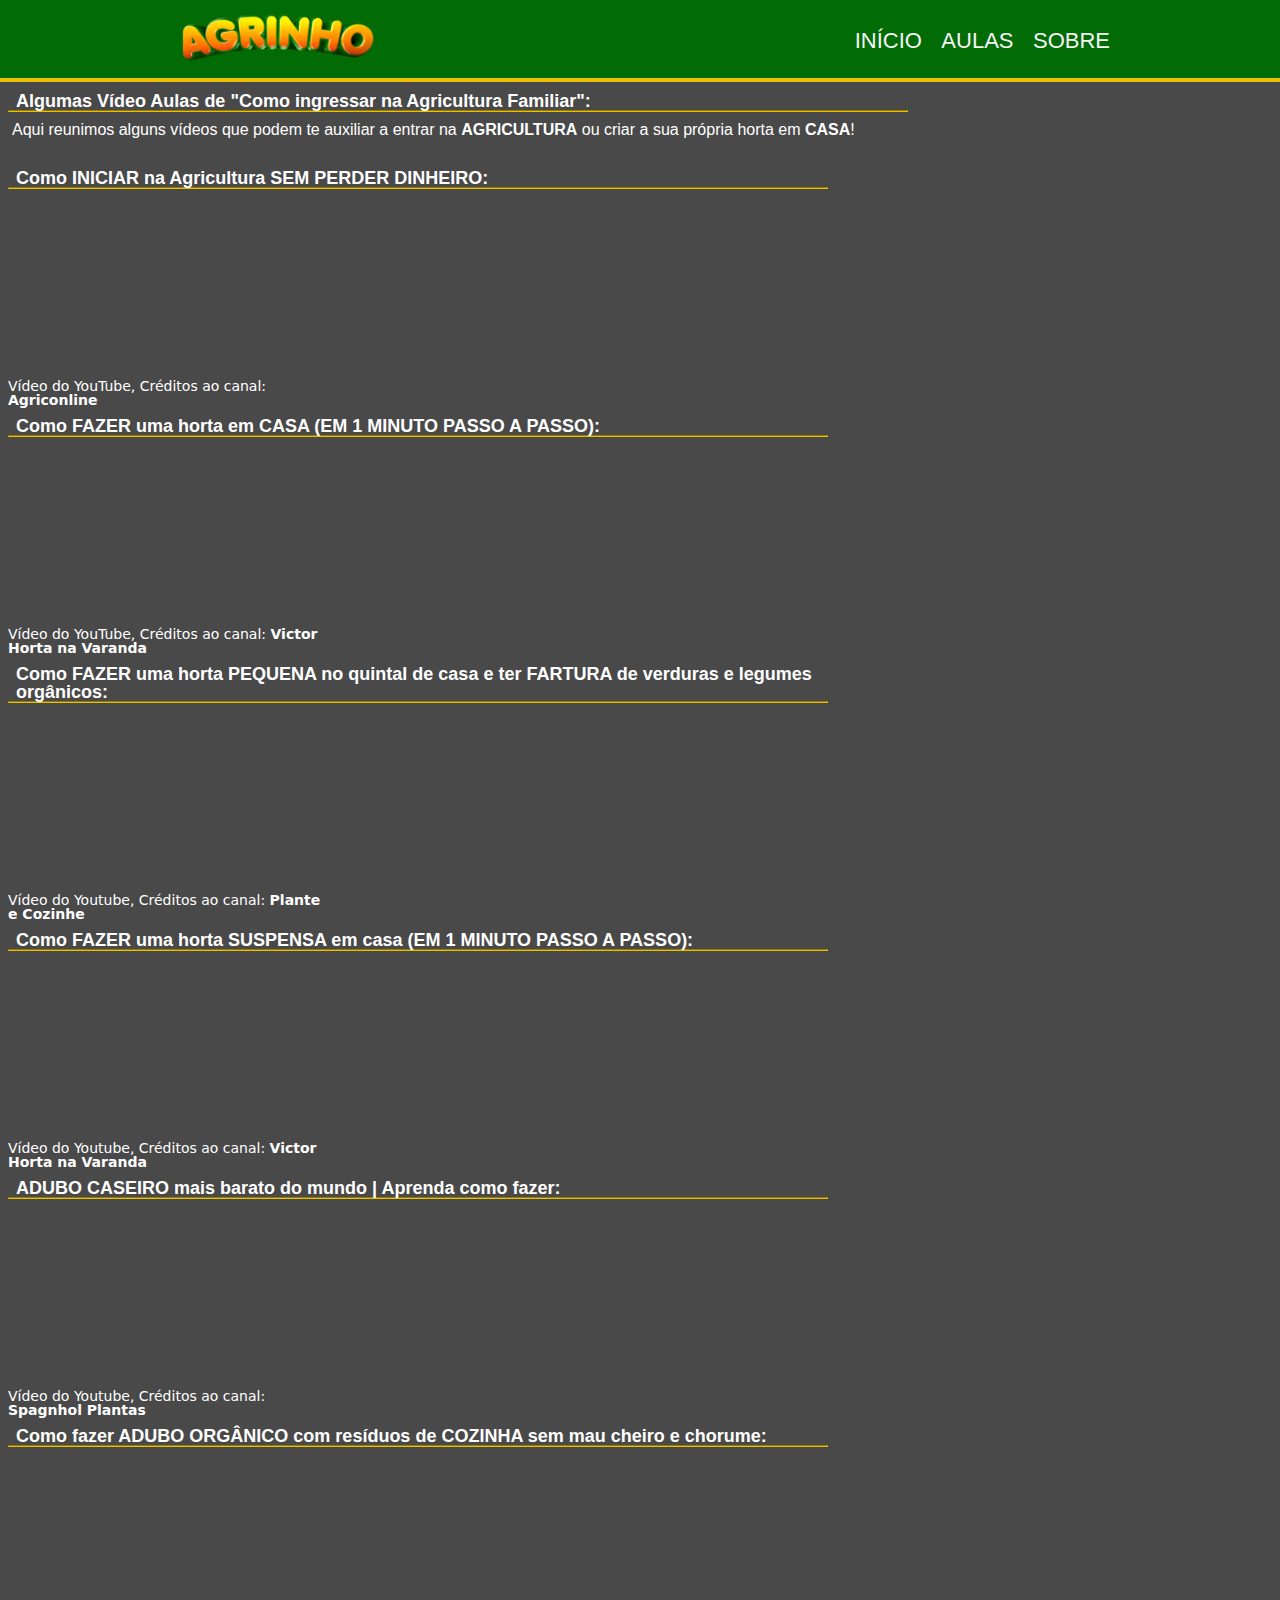
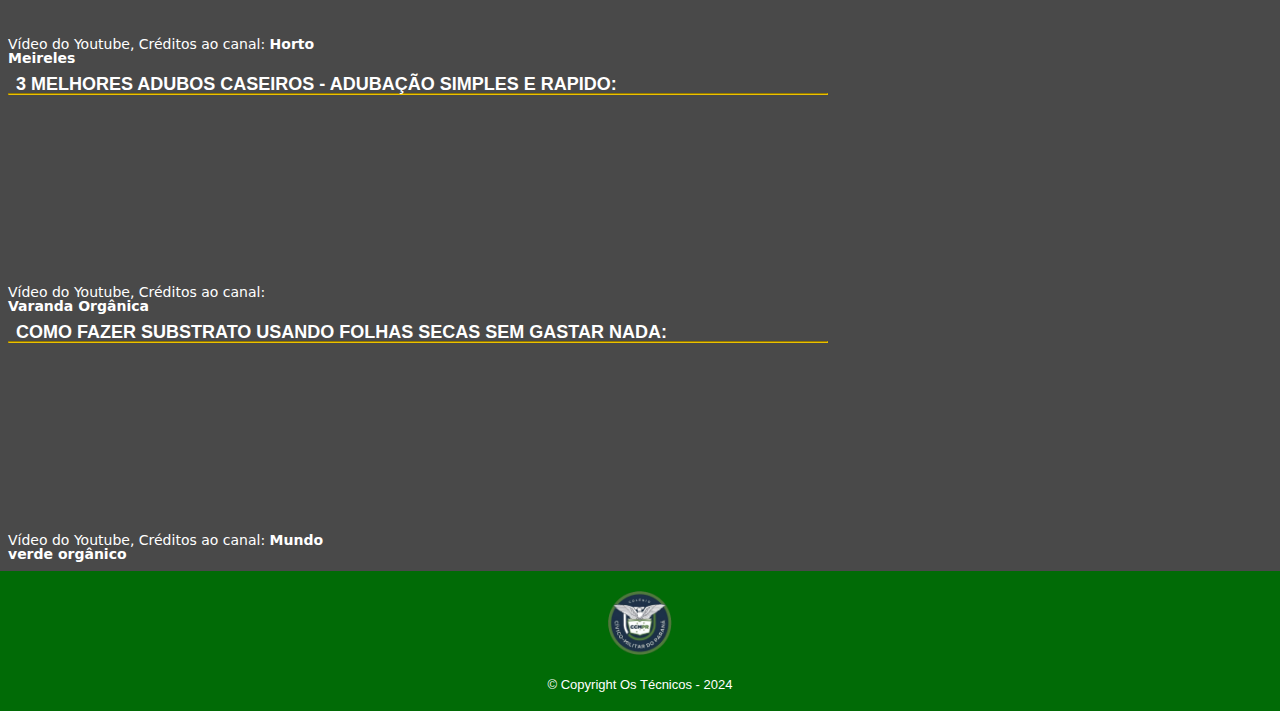
==== aulas.html @ 40a00cd4 "agrofamily 1.0" ====
<!DOCTYPE html>
<html>
    <head>
        <meta charset="utf-8">
		<meta name="viewport" content="width=device-width, initial-scale=1">
		<title></title>
		<link rel="stylesheet"  href="reset.css">
		<link rel="stylesheet"  href="aulas.css">
    </head>
    <body>
        <header>
			<div class="caixa">
				<h1><img src="agrinhologo.png" width="200px" height="55px"></h1>

				<nav>
					<ul>
						<li><a href="inicio.html">INÍCIO</a></li>
						<li><a href="aulas.html">AULAS</a></li>
						<li><a href="sobre.html">SOBRE</a></li>
					</ul>
				</nav>
		    </div>
		</header>

        <main>
			<div class="titulo">
				<h1>Algumas Vídeo Aulas de "Como ingressar na Agricultura Familiar":</h1>
				<hr>
			</div>
			<div class="paragrafo">
				<p>Aqui reunimos alguns vídeos que podem te auxiliar a entrar na <strong>AGRICULTURA</strong> ou criar a sua própria horta em <strong>CASA</strong>!</p>
				<br>
			</div>

			<ul>
				<div class="list">
				<li>Como INICIAR na Agricultura SEM PERDER DINHEIRO:</li>
				<hr>
					<div class="boxvid">
						<iframe width="320" height="180" src="https://www.youtube.com/embed/q-CjvrTExDw?si=Qh5e5E0eSqBdMtvt" title="YouTube video player" frameborder="0" allow="accelerometer; autoplay; clipboard-write; encrypted-media; gyroscope; picture-in-picture; web-share" referrerpolicy="strict-origin-when-cross-origin" allowfullscreen></iframe>
						<p>Vídeo do YouTube, Créditos ao canal: <strong>Agriconline</strong></p>
					</div>
				<li>Como FAZER uma horta em CASA (EM 1 MINUTO PASSO A PASSO):</li>
				<hr>
					<div class="boxvid">
						<iframe width="320" height="180" src="https://www.youtube.com/embed/GUppN-HvaBk?si=vdV1m4u0qCLNgNVh" title="YouTube video player" frameborder="0" allow="accelerometer; autoplay; clipboard-write; encrypted-media; gyroscope; picture-in-picture; web-share" referrerpolicy="strict-origin-when-cross-origin" allowfullscreen></iframe>
						<p>Vídeo do YouTube, Créditos ao canal: <strong>Victor Horta na Varanda</strong></p>
					</div>

				<li>Como FAZER uma horta PEQUENA no quintal de casa e ter FARTURA de verduras e legumes orgânicos:</li>
				<hr>
					<div class="boxvid">
						<iframe width="320" height="180" src="https://www.youtube.com/embed/uIwbgN3gQA8?si=IYCGF0Ro8ygRq0g6" title="YouTube video player" frameborder="0" allow="accelerometer; autoplay; clipboard-write; encrypted-media; gyroscope; picture-in-picture; web-share" referrerpolicy="strict-origin-when-cross-origin" allowfullscreen></iframe>
						<p>Vídeo do Youtube, Créditos ao canal: <strong>Plante e Cozinhe</strong></p>
					</div>

				<li>Como FAZER uma horta SUSPENSA em casa (EM 1 MINUTO PASSO A PASSO):</li>
				<hr>
					<div class="boxvid">
						<iframe width="320" height="180" src="https://www.youtube.com/embed/3UoAQaPcyIE?si=5mP78ePH3fdnHHdN" title="YouTube video player" frameborder="0" allow="accelerometer; autoplay; clipboard-write; encrypted-media; gyroscope; picture-in-picture; web-share" referrerpolicy="strict-origin-when-cross-origin" allowfullscreen></iframe>
						<p>Vídeo do Youtube, Créditos ao canal: <strong>Victor Horta na Varanda</strong></p>
					</div>	

				<li>ADUBO CASEIRO mais barato do mundo | Aprenda como fazer:</li>
				<hr>
					<div class="boxvid">
						<iframe width="320" height="180" src="https://www.youtube.com/embed/hByycXgKEks?si=BkQhNJN5elgGPVjC" title="YouTube video player" frameborder="0" allow="accelerometer; autoplay; clipboard-write; encrypted-media; gyroscope; picture-in-picture; web-share" referrerpolicy="strict-origin-when-cross-origin" allowfullscreen></iframe>
						<p>Vídeo do Youtube, Créditos ao canal: <strong>Spagnhol Plantas</strong></p>
					</div>	

				<li>Como fazer ADUBO ORGÂNICO com resíduos de COZINHA sem mau cheiro e chorume:</li>
				<hr>
					<div class="boxvid">
						<iframe width="320" height="180" src="https://www.youtube.com/embed/kkOuDMuwfAk?si=VpK6NL_qqdpDsrxh" title="YouTube video player" frameborder="0" allow="accelerometer; autoplay; clipboard-write; encrypted-media; gyroscope; picture-in-picture; web-share" referrerpolicy="strict-origin-when-cross-origin" allowfullscreen></iframe>
						<p>Vídeo do Youtube, Créditos ao canal: <strong>Horto Meireles</strong></p>
					</div>	

				<li>3 MELHORES ADUBOS CASEIROS - ADUBAÇÃO SIMPLES E RAPIDO:</li>
				<hr>
					<div class="boxvid">
						<iframe width="320" height="180" src="https://www.youtube.com/embed/Cu_rLGgsHRc?si=t-0-HXHfJBc5hzbx" title="YouTube video player" frameborder="0" allow="accelerometer; autoplay; clipboard-write; encrypted-media; gyroscope; picture-in-picture; web-share" referrerpolicy="strict-origin-when-cross-origin" allowfullscreen></iframe>
						<p>Vídeo do Youtube, Créditos ao canal: <strong>Varanda Orgânica</strong></p>
					</div>	

				<li>COMO FAZER SUBSTRATO USANDO FOLHAS SECAS SEM GASTAR NADA:</li>
				<hr>
					<div class="boxvid">
						<iframe width="320" height="180" src="https://www.youtube.com/embed/Lc-PwZEZDdg?si=VO3EoRHl-GAYtwaI" title="YouTube video player" frameborder="0" allow="accelerometer; autoplay; clipboard-write; encrypted-media; gyroscope; picture-in-picture; web-share" referrerpolicy="strict-origin-when-cross-origin" allowfullscreen></iframe>
						<p>Vídeo do Youtube, Créditos ao canal: <strong>Mundo verde orgânico</strong></p>
					</div>
			</ul>
		</div>
        </main>

        <footer>
			<img src="logocolegio.png" width="5%" height="5%">
			<p class="copyr">&copy; Copyright Os Técnicos - 2024</p>
		</footer>
    </body>
</html>
---- aulas.css ----
header {
	background: #016b06;
	padding: 10px 0;
	border-bottom: solid 4px;
	border-color: #ebc000;
}

.caixa {
	position: relative;
	width: 940px;
	margin: 0 auto;
}

nav {
	position: absolute;
	top: 20px;
	right: 0px;
	font-family: arial;
}

nav li {
	display: inline;
	margin: 0 0 0 15px;
}

nav a {
	color: #F5F5F5;
	text-decoration: none;
	font-weight: 500;
	font-size: 22px;
	position: relative;
}

nav a::after {
	content: " ";
	width: 0%;
	height: 3px;
	background-color: #ebc000;
	position: absolute;
	bottom: 0;
	left: 0;
	transition: 0.5s ease-in-out;
}

nav a:hover::after {
	width: 100%;
}

main {
	font-family: arial;
}

body {
	background-color: #494949;
}

.titulo {
	font-size: large;
	position: relative;
	width: 900px;
	margin: 0 auto 0 8px;
	padding: 10px 0 0;
}

.titulo hr {
	border-color: #ebc000;
    margin: 0 0 10px;
}

h1 {
	color: #FFFFFF;
	margin: 0 0 0 8px;
}

.paragrafo {
	position: relative;
	width: 900px;
	margin: 0 auto 0 8px;
}

.paragrafo hr {
    border-color: #ebc000;
    margin: 0 0 10px;
}

.paragrafo li {
	font-weight: 600;
	font-size: large;
}

.paragrafo p {
	margin: 0 0 0 4px;
}

p {
	color: #FFFFFF;
}

ul {
	display: inline;
}

li {
	margin: 0 auto 0 8px;
	font-weight: 600;
	font-size: large;
	color: #FFFFFF;
}

.list {
	position: relative;
	width: 820px;
	margin: 15px auto 0 8px;
}

.list hr {
	border-color: #ebc000;
    margin: 0 0 8px;
}

.boxvid {
	position: relative;
	width: 320px;
	font-size: 14px;
	font-family: system-ui, -apple-system, BlinkMacSystemFont, 'Segoe UI', Roboto, Oxygen, Ubuntu, Cantarell, 'Open Sans', 'Helvetica Neue', sans-serif;
	margin: 0 auto 10px 0;
}

footer {
	text-align: center;
	background-color: #016b06;
	padding: 20px 0;
}

.copyr {
	margin: 20px 0 0;
	font-size: 13px;
	font-family: Arial;
}
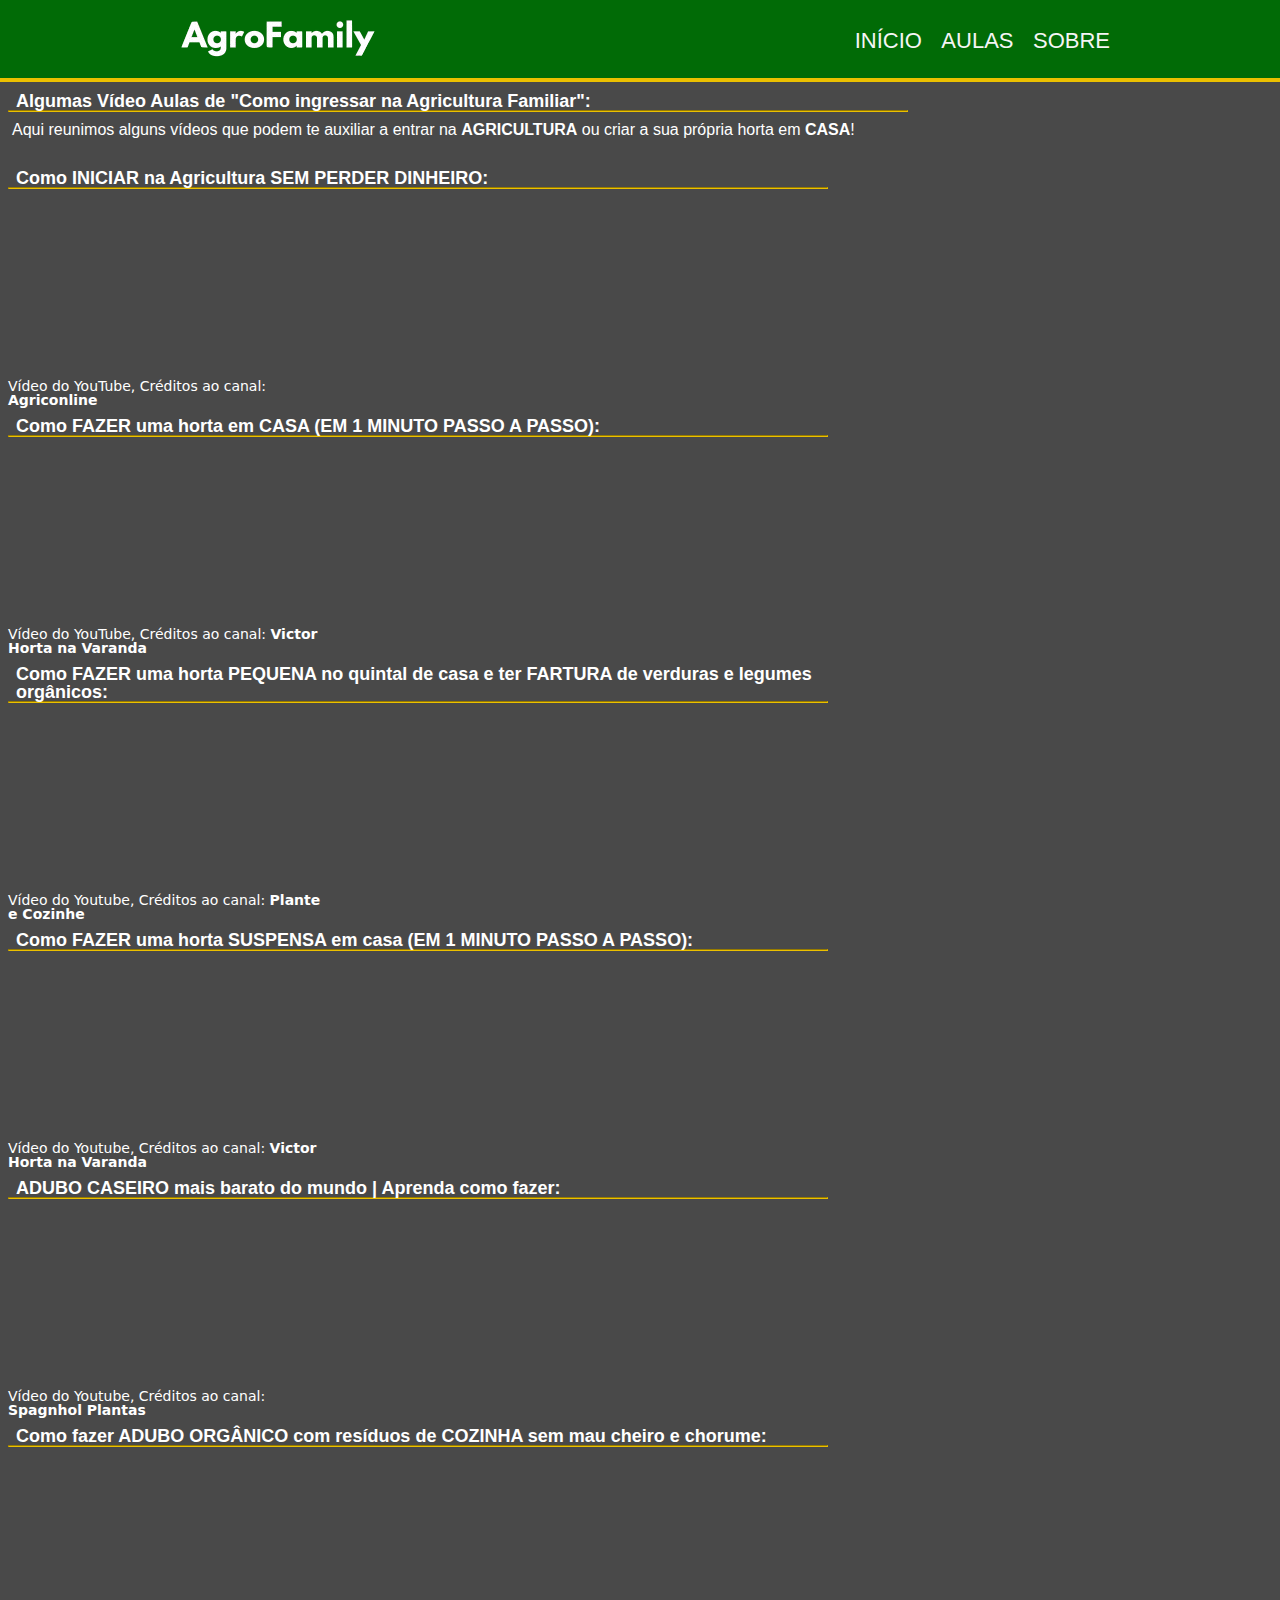
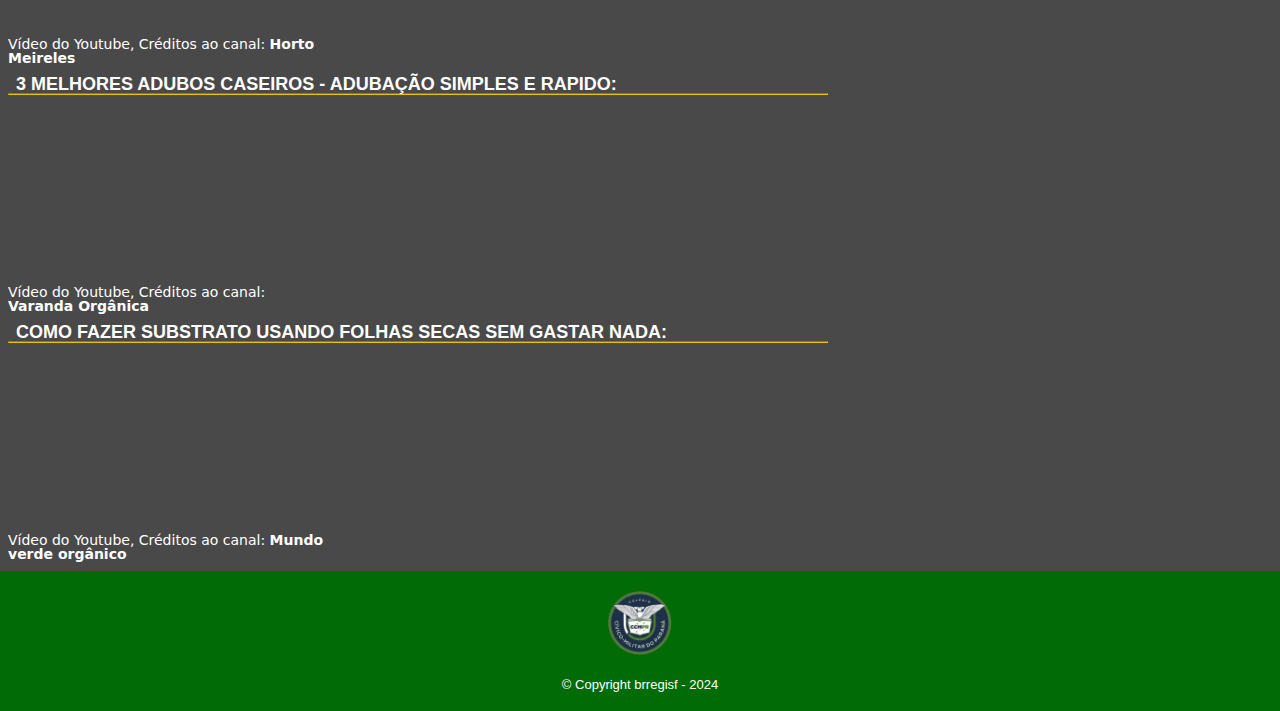
==== commit d567bcb7: "atualizando meu sit" ====
--- a/aulas.html
+++ b/aulas.html
@@ -3,14 +3,14 @@
     <head>
         <meta charset="utf-8">
 		<meta name="viewport" content="width=device-width, initial-scale=1">
-		<title></title>
+		<title>Aulas</title>
 		<link rel="stylesheet"  href="reset.css">
 		<link rel="stylesheet"  href="aulas.css">
     </head>
     <body>
         <header>
 			<div class="caixa">
-				<h1><img src="agrinhologo.png" width="200px" height="55px"></h1>
+				<h1><img src="agrofamily.png" width="200px" height="55px"></h1>
 
 				<nav>
 					<ul>
@@ -94,7 +94,7 @@
 
         <footer>
 			<img src="logocolegio.png" width="5%" height="5%">
-			<p class="copyr">&copy; Copyright Os Técnicos - 2024</p>
+			<p class="copyr">&copy; Copyright brregisf - 2024</p>
 		</footer>
     </body>
 </html>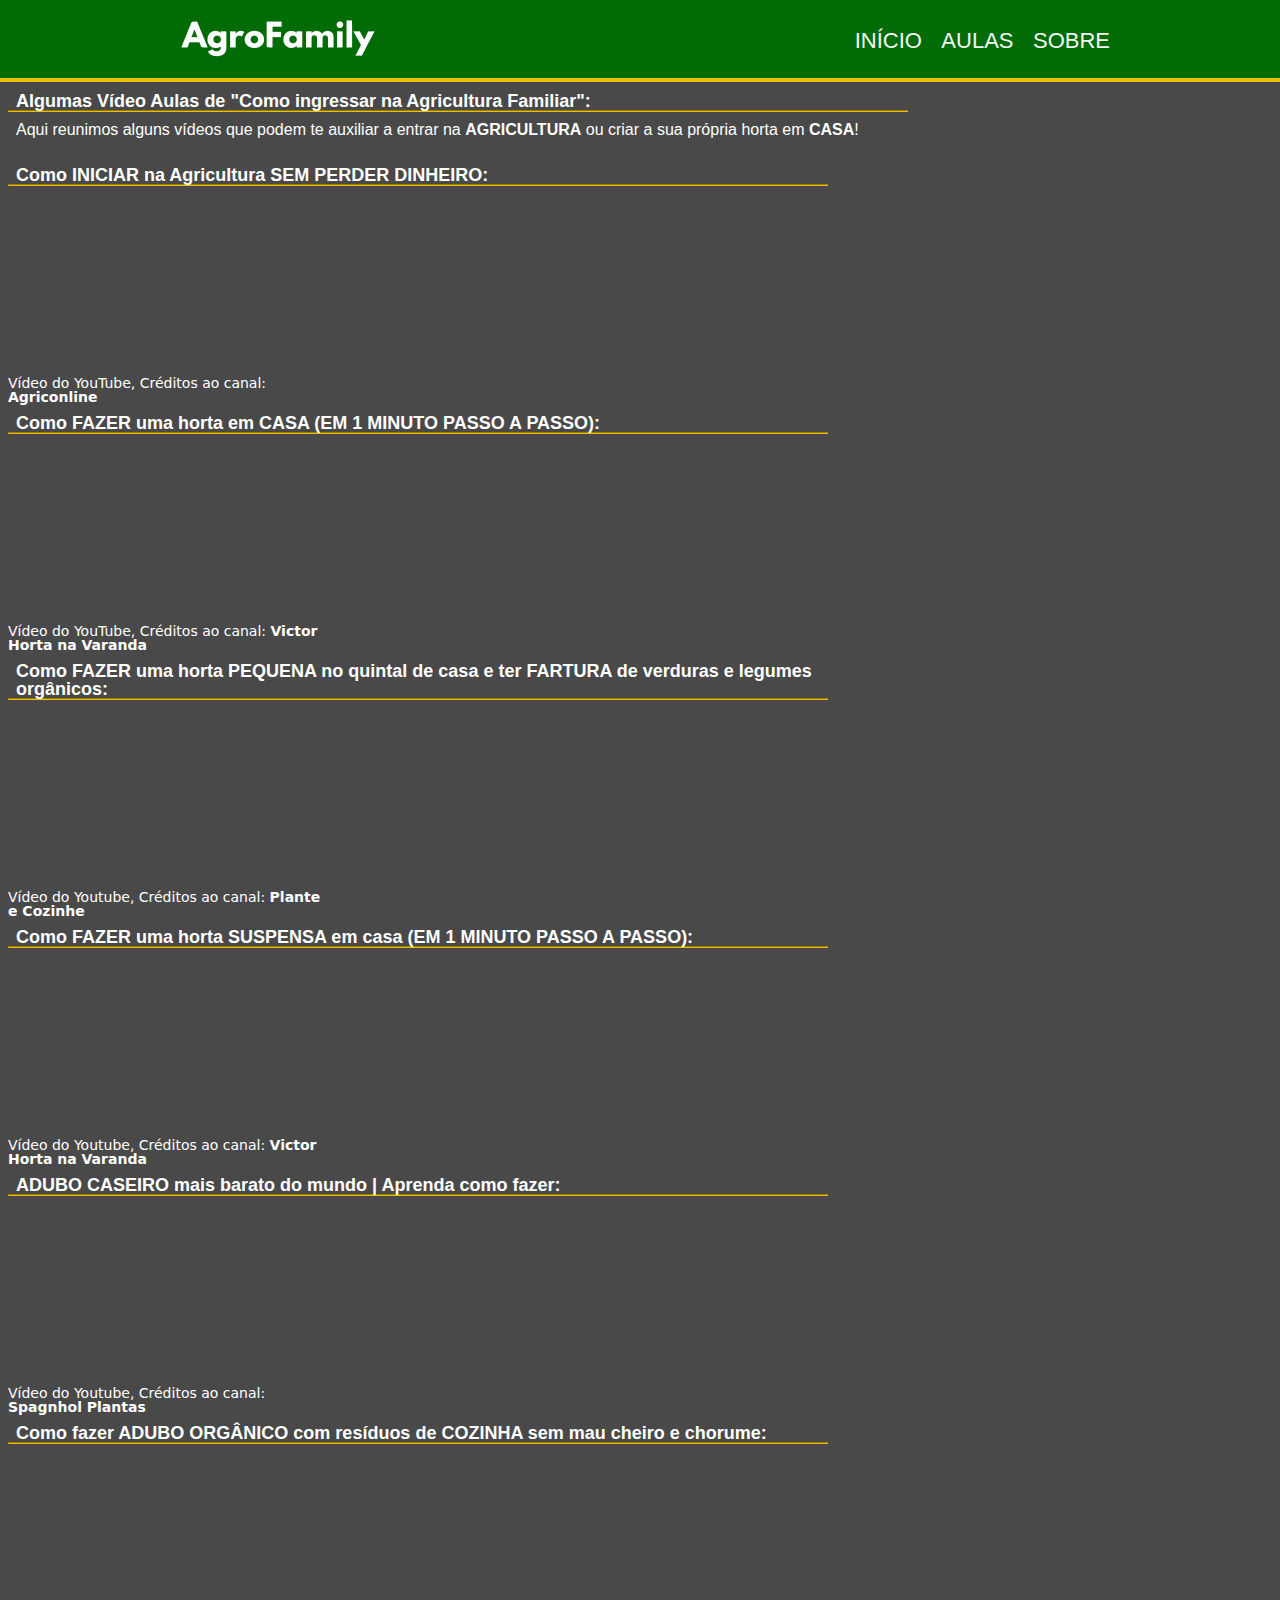
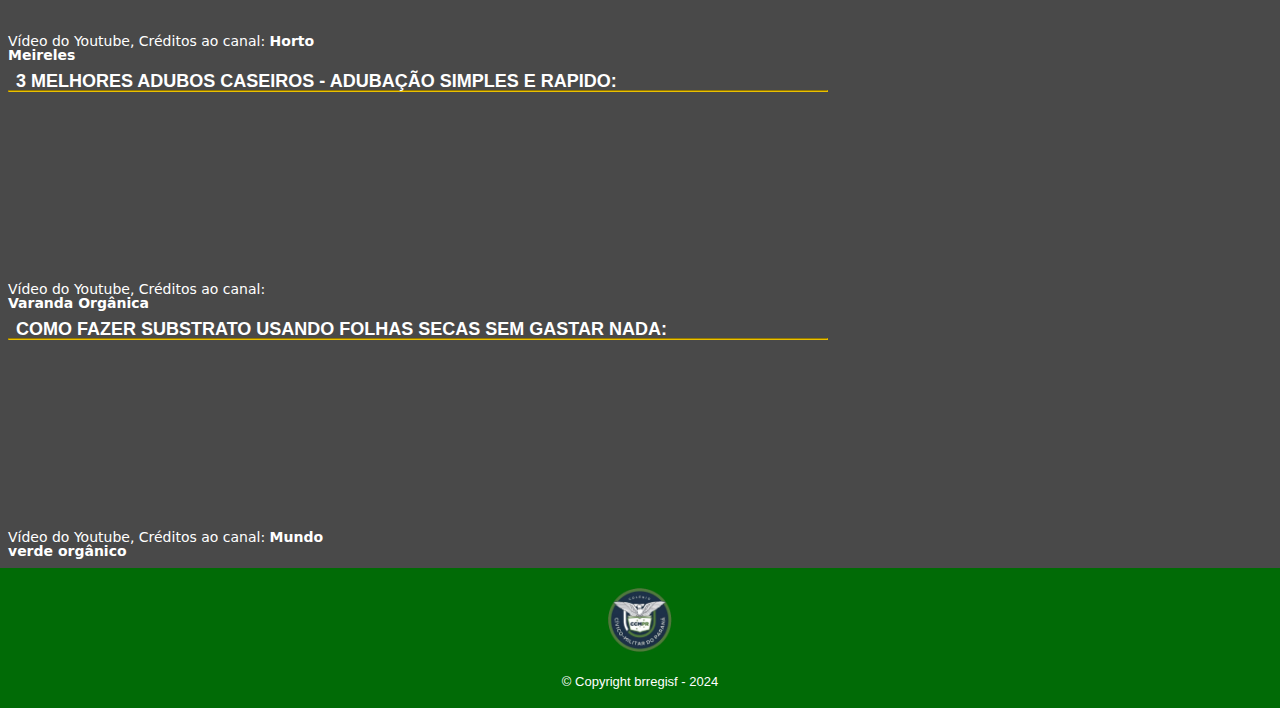
==== commit 56b1f324: "Versão 0.90.01" ====
--- a/aulas.html
+++ b/aulas.html
@@ -26,8 +26,6 @@
 			<div class="titulo">
 				<h1>Algumas Vídeo Aulas de "Como ingressar na Agricultura Familiar":</h1>
 				<hr>
-			</div>
-			<div class="paragrafo">
 				<p>Aqui reunimos alguns vídeos que podem te auxiliar a entrar na <strong>AGRICULTURA</strong> ou criar a sua própria horta em <strong>CASA</strong>!</p>
 				<br>
 			</div>
--- a/aulas.css
+++ b/aulas.css
@@ -48,6 +48,7 @@
 
 main {
 	font-family: arial;
+	margin: 0 8px 0 8px;
 }
 
 body {
@@ -58,8 +59,12 @@
 	font-size: large;
 	position: relative;
 	width: 900px;
+	padding: 10px 0 0;
+}
+
+.titulo p {
+	font-size: medium;
 	margin: 0 auto 0 8px;
-	padding: 10px 0 0;
 }
 
 .titulo hr {
@@ -69,13 +74,13 @@
 
 h1 {
 	color: #FFFFFF;
-	margin: 0 0 0 8px;
+	margin: 0 auto 0 8px;
 }
 
 .paragrafo {
 	position: relative;
 	width: 900px;
-	margin: 0 auto 0 8px;
+	margin: 0 8px 0 8px;
 }
 
 .paragrafo hr {
@@ -89,7 +94,7 @@
 }
 
 .paragrafo p {
-	margin: 0 0 0 4px;
+	content: " ";
 }
 
 p {
@@ -101,7 +106,7 @@
 }
 
 li {
-	margin: 0 auto 0 8px;
+	margin: 10px auto 0 8px;
 	font-weight: 600;
 	font-size: large;
 	color: #FFFFFF;
@@ -110,7 +115,6 @@
 .list {
 	position: relative;
 	width: 820px;
-	margin: 15px auto 0 8px;
 }
 
 .list hr {
